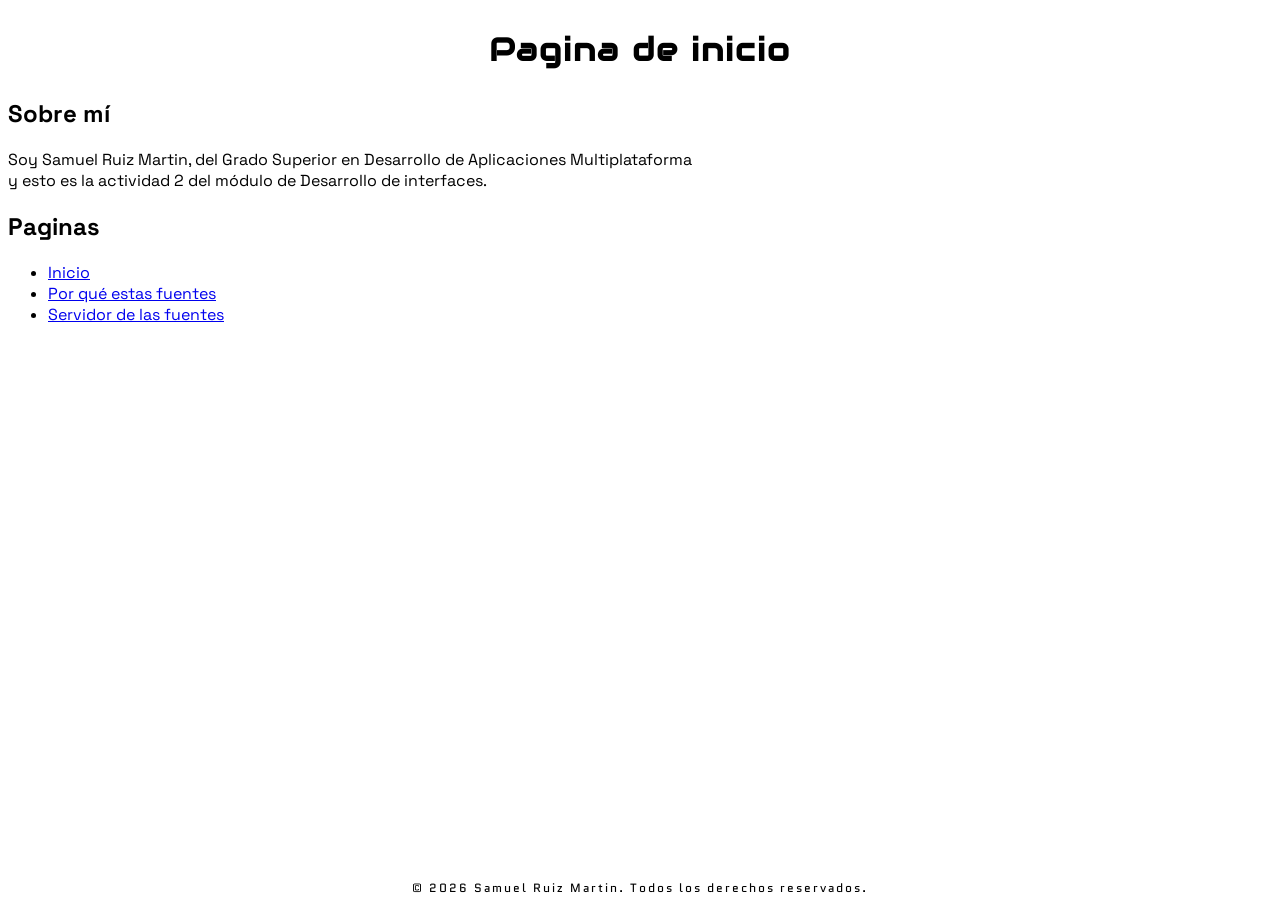
==== index.html @ 608ffa5b "Creacion" ====
<!DOCTYPE html>
<html lang="en">
    <head>
        <meta charset="UTF-8">
        <meta name="viewport" content="width=device-width, initial-scale=1.0">
        <title>Actividad 2 - Samuel Ruiz Martin</title>
        <link rel="stylesheet" href="styles.css">
        <link rel="icon" type="image/png" href="Image/icon.png">
        <link
            href="https://fonts.googleapis.com/css2?family=Quantico:ital,wght@0,400;0,700;1,400;1,700&display=swap"
            rel="stylesheet">
        <link
            href="https://fonts.googleapis.com/css2?family=Quantico:ital,wght@0,400;0,700;1,400;1,700&family=Space+Grotesk:wght@300..700&display=swap"
            rel="stylesheet">
        <link
            href="https://fonts.googleapis.com/css2?family=Audiowide&display=swap"
            rel="stylesheet">
    </head>
    <body>
        <header>
            <h1>Pagina de inicio</h1>
        </header>
        <main>
            <section>
                <h2>Sobre mí</h2>
                <p>Soy Samuel Ruiz Martin, del Grado Superior en Desarrollo de
                    Aplicaciones
                    Multiplataforma <br>
                    y esto es la actividad 2 del módulo de Desarrollo de
                    interfaces.</p>
            </section>
            <section>
                <h2>Paginas</h2>
                <ul>
                    <li><a href="index.html">Inicio</a></li>
                    <li><a href="paginas/fuentes.html">Por qué estas fuentes</a></li>
                    <li><a href="paginas/servidor.html">Servidor de las fuentes</a></li>
                </ul>
            </section>
        </main>
        <footer>
            <p>&copy; 2026 Samuel Ruiz Martin. Todos los derechos
                reservados.</p>
        </footer>
    </body>
</html>
---- styles.css ----
body {
    font-family: 'Space Grotesk', sans-serif;
    display: flex;
    flex-direction: column;
    height: 100%;
    min-height: 100vh;
}

header {
    text-align: center;
}

h1 {
    font-family: 'Audiowide', sans-serif;
    font-size: 2rem;
    font-weight: 700;
    letter-spacing: 2px;
    margin-bottom: 0.5rem;
}

main {
    flex-grow: 1;
    font-family: 'Space Grotesk', sans-serif;
}

footer {
    font-family: 'Quantico', sans-serif;
    font-size: 0.75rem;
    font-weight: 400;
    letter-spacing: 2px;
    text-align: center;
}

/* Estilos de la página del servidor */
@font-face {
    font-family: 'neuropol';
    src: url('carpeta-fonts/Neuropol.woff2') format('woff2'),
         url('carpeta-fonts/Neuropol.woff') format('woff');
    font-weight: normal;
    font-style: normal;
}

@font-face {
    font-family: 'Starjedi';
    src: url('carpeta-fonts/Starjedi.woff2') format('woff2'),
         url('carpeta-fonts/Starjedi.woff') format('woff');
    font-weight: normal;
    font-style: normal;
}

@font-face {
    font-family: 'Refuel';
    src: url('carpeta-fonts/Refuel Eb Cond.woff2') format('woff2'),
         url('carpeta-fonts/Refuel Eb Cond.woff') format('woff');
    font-weight: normal;
    font-style: normal;
}

h1.servidor {
    font-family: 'neuropol', sans-serif;
}

h2.servidor {
    font-family: 'Starjedi', sans-serif;
}

main.servidor {
    font-family: 'Refuel', sans-serif;
}
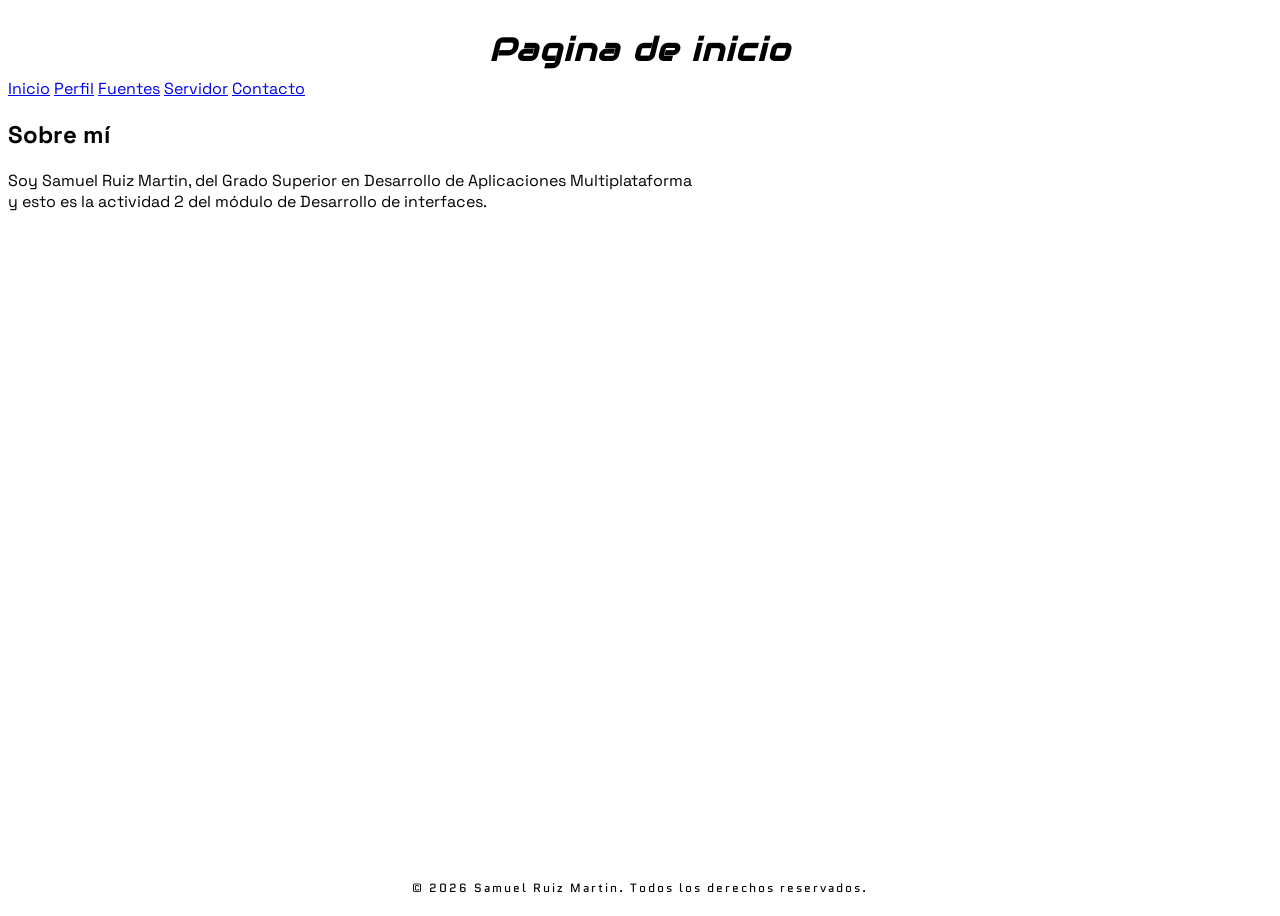
==== commit 85025ef8: "Terminar en casa" ====
--- a/index.html
+++ b/index.html
@@ -3,7 +3,7 @@
     <head>
         <meta charset="UTF-8">
         <meta name="viewport" content="width=device-width, initial-scale=1.0">
-        <title>Actividad 2 - Samuel Ruiz Martin</title>
+        <title>Actividad 3 - Samuel Ruiz Martin</title>
         <link rel="stylesheet" href="styles.css">
         <link rel="icon" type="image/png" href="Image/icon.png">
         <link
@@ -18,8 +18,16 @@
     </head>
     <body>
         <header>
-            <h1>Pagina de inicio</h1>
+            <i class="fa-solid fa-bars"><h1>Pagina de inicio</h1></i>
         </header>
+        <nav>
+            <a href="index.html">Inicio</a></li>
+            <a href="paginas/fuentes.html">Perfil</a></li>
+            <a href="paginas/fuentes.html">Fuentes</a></li>
+            <a href="paginas/servidor.html">Servidor</a></li>
+            <a href="paginas/servidor.html">Contacto</a></li>
+        </nav>
+
         <main>
             <section>
                 <h2>Sobre mí</h2>
@@ -29,14 +37,6 @@
                     y esto es la actividad 2 del módulo de Desarrollo de
                     interfaces.</p>
             </section>
-            <section>
-                <h2>Paginas</h2>
-                <ul>
-                    <li><a href="index.html">Inicio</a></li>
-                    <li><a href="paginas/fuentes.html">Por qué estas fuentes</a></li>
-                    <li><a href="paginas/servidor.html">Servidor de las fuentes</a></li>
-                </ul>
-            </section>
         </main>
         <footer>
             <p>&copy; 2026 Samuel Ruiz Martin. Todos los derechos
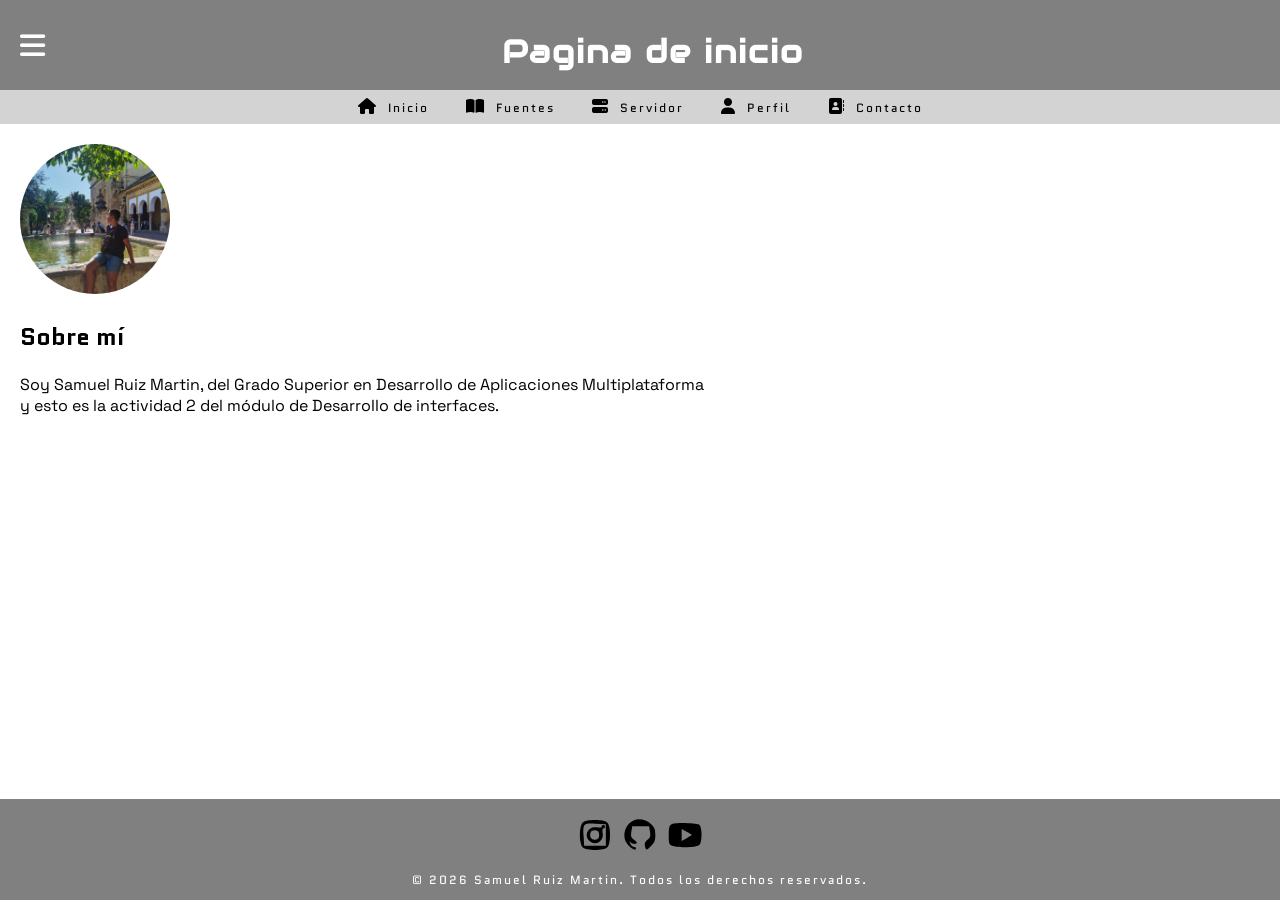
==== commit 566f7582: "Terminado" ====
--- a/index.html
+++ b/index.html
@@ -1,46 +1,54 @@
 <!DOCTYPE html>
 <html lang="en">
-    <head>
-        <meta charset="UTF-8">
-        <meta name="viewport" content="width=device-width, initial-scale=1.0">
-        <title>Actividad 3 - Samuel Ruiz Martin</title>
-        <link rel="stylesheet" href="styles.css">
-        <link rel="icon" type="image/png" href="Image/icon.png">
-        <link
-            href="https://fonts.googleapis.com/css2?family=Quantico:ital,wght@0,400;0,700;1,400;1,700&display=swap"
-            rel="stylesheet">
-        <link
-            href="https://fonts.googleapis.com/css2?family=Quantico:ital,wght@0,400;0,700;1,400;1,700&family=Space+Grotesk:wght@300..700&display=swap"
-            rel="stylesheet">
-        <link
-            href="https://fonts.googleapis.com/css2?family=Audiowide&display=swap"
-            rel="stylesheet">
-    </head>
-    <body>
-        <header>
-            <i class="fa-solid fa-bars"><h1>Pagina de inicio</h1></i>
-        </header>
-        <nav>
-            <a href="index.html">Inicio</a></li>
-            <a href="paginas/fuentes.html">Perfil</a></li>
-            <a href="paginas/fuentes.html">Fuentes</a></li>
-            <a href="paginas/servidor.html">Servidor</a></li>
-            <a href="paginas/servidor.html">Contacto</a></li>
-        </nav>
 
-        <main>
-            <section>
-                <h2>Sobre mí</h2>
-                <p>Soy Samuel Ruiz Martin, del Grado Superior en Desarrollo de
-                    Aplicaciones
-                    Multiplataforma <br>
-                    y esto es la actividad 2 del módulo de Desarrollo de
-                    interfaces.</p>
-            </section>
-        </main>
-        <footer>
-            <p>&copy; 2026 Samuel Ruiz Martin. Todos los derechos
-                reservados.</p>
-        </footer>
-    </body>
-</html>
+<head>
+    <meta charset="UTF-8">
+    <meta name="viewport" content="width=device-width, initial-scale=1.0">
+    <title>Actividad 3 - Samuel Ruiz Martin</title>
+    <link rel="stylesheet" href="styles.css">
+    <link rel="icon" type="image/png" href="Image/icon.png">
+    <link href="https://fonts.googleapis.com/css2?family=Quantico:ital,wght@0,400;0,700;1,400;1,700&display=swap"
+        rel="stylesheet">
+    <link
+        href="https://fonts.googleapis.com/css2?family=Quantico:ital,wght@0,400;0,700;1,400;1,700&family=Space+Grotesk:wght@300..700&display=swap"
+        rel="stylesheet">
+    <link href="https://fonts.googleapis.com/css2?family=Audiowide&display=swap" rel="stylesheet">
+    <link rel="stylesheet" href="https://cdnjs.cloudflare.com/ajax/libs/font-awesome/6.5.1/css/all.min.css">
+</head>
+
+<body>
+    <header>
+        <i class="fa-solid fa-bars" id="menu-icon"></i>
+        <h1>Pagina de inicio</h1>
+    </header>
+    <nav>
+        <a href="index.html"><i id="icon" class="fa-solid fa-house"></i> Inicio</a>
+        <a href="paginas/fuentes.html"><i id="icon" class="fa-solid fa-book-open"></i> Fuentes</a>
+        <a href="paginas/servidor.html"><i id="icon" class="fa-solid fa-server"></i> Servidor</a>
+        <a href="paginas/fuentes.html"><i id="icon"  class="fa-sharp fa-solid fa-user"></i> Perfil</a>
+        <a href="paginas/servidor.html"><i id="icon" class="fa-solid fa-address-book"></i> Contacto</a>
+    </nav>
+
+    <main>
+        <section>
+            <img src="Image/Yo.png" alt="Yo">
+            <h2>Sobre mí</h2>
+            <p>Soy Samuel Ruiz Martin, del Grado Superior en Desarrollo de
+                Aplicaciones
+                Multiplataforma <br>
+                y esto es la actividad 2 del módulo de Desarrollo de
+                interfaces.</p>
+        </section>
+    </main>
+    <footer>
+        <div class="redes">
+            <a href="https://www.instagram.com/samuelruizmartin/" target="_blank"><img class="svg" src="Image/icons8-instagram-24.svg" alt="instagram"></a>
+            <a href="https://github.com/TheYinYan" target="_blank"><img class="svg" src="Image/icons8-github-30.svg" alt="github"></a>
+            <a href="https://www.youtube.com/@El_Yinyan" target="_blank"><img class="svg" src="Image/icons8-youtube-play-48.svg" alt="youtube"></a>
+        </div>
+        <p>&copy; 2026 Samuel Ruiz Martin. Todos los derechos
+            reservados.</p>
+    </footer>
+</body>
+
+</html>
--- a/styles.css
+++ b/styles.css
@@ -1,69 +1,139 @@
 body {
-    font-family: 'Space Grotesk', sans-serif;
-    display: flex;
-    flex-direction: column;
-    height: 100%;
-    min-height: 100vh;
+  font-family: "Space Grotesk", sans-serif;
+  display: flex;
+  flex-direction: column;
+  height: 100%;
+  min-height: 100vh;
+  margin: 0;
 }
 
 header {
-    text-align: center;
+  display: flex;
+  align-items: center;
+  justify-content: space-between;
+  padding: 10px 20px;
+  background-color: gray;
+  color: white;
+}
+
+header h1 {
+  flex: 1;
+  text-align: center;
+}
+
+nav {
+  font-family: "Quantico", sans-serif;
+  font-size: 0.75rem;
+  font-weight: 400;
+  letter-spacing: 2px;
+  text-align: center;
+  padding-top: 0.5rem;
+  padding-bottom: 0.5rem;
+  background-color: lightgray;
+}
+
+nav a {
+  text-decoration: none;
+  color: inherit;
+  margin: 0 1rem;
+  word-spacing: 5px;
+}
+
+nav a:hover {
+  text-decoration: underline;
 }
 
 h1 {
-    font-family: 'Audiowide', sans-serif;
-    font-size: 2rem;
-    font-weight: 700;
-    letter-spacing: 2px;
-    margin-bottom: 0.5rem;
+  font-family: "Audiowide", sans-serif;
+  font-size: 2rem;
+  font-weight: 700;
+  letter-spacing: 2px;
+  margin-bottom: 0.5rem;
+}
+
+h2 {
+  font-family: "Quantico";
 }
 
 main {
-    flex-grow: 1;
-    font-family: 'Space Grotesk', sans-serif;
+  flex-grow: 1;
+  font-family: "Space Grotesk", sans-serif;
+  padding: 20px;
 }
 
 footer {
-    font-family: 'Quantico', sans-serif;
-    font-size: 0.75rem;
-    font-weight: 400;
-    letter-spacing: 2px;
-    text-align: center;
+  font-family: "Quantico", sans-serif;
+  font-size: 0.75rem;
+  font-weight: 400;
+  letter-spacing: 2px;
+  text-align: center;
+  background-color: gray;
+  color: white;
+}
+
+img {
+  width: 150px;
+  height: 150px;
+  border-radius: 50%;
+  object-fit: cover;
+}
+
+.svg {
+    width: 40px;
+    height: 40px;
+    padding-top: 1rem;
+}
+
+/* Iconos */
+#menu-icon {
+  font-size: 1.8rem;
+  cursor: pointer;
+}
+
+#icon {
+  font-size: 1rem;
 }
 
 /* Estilos de la página del servidor */
 @font-face {
-    font-family: 'neuropol';
-    src: url('carpeta-fonts/Neuropol.woff2') format('woff2'),
-         url('carpeta-fonts/Neuropol.woff') format('woff');
-    font-weight: normal;
-    font-style: normal;
+  font-family: "neuropol";
+  src:
+    url("carpeta-fonts/Neuropol.woff2") format("woff2"),
+    url("carpeta-fonts/Neuropol.woff") format("woff");
+  font-weight: normal;
+  font-style: normal;
 }
 
 @font-face {
-    font-family: 'Starjedi';
-    src: url('carpeta-fonts/Starjedi.woff2') format('woff2'),
-         url('carpeta-fonts/Starjedi.woff') format('woff');
-    font-weight: normal;
-    font-style: normal;
+  font-family: "Starjedi";
+  src:
+    url("carpeta-fonts/Starjedi.woff2") format("woff2"),
+    url("carpeta-fonts/Starjedi.woff") format("woff");
+  font-weight: normal;
+  font-style: normal;
 }
 
 @font-face {
-    font-family: 'Refuel';
-    src: url('carpeta-fonts/Refuel Eb Cond.woff2') format('woff2'),
-         url('carpeta-fonts/Refuel Eb Cond.woff') format('woff');
-    font-weight: normal;
-    font-style: normal;
+  font-family: "Refuel";
+  src:
+    url("carpeta-fonts/Refuel Eb Cond.woff2") format("woff2"),
+    url("carpeta-fonts/Refuel Eb Cond.woff") format("woff");
+  font-weight: normal;
+  font-style: normal;
 }
 
 h1.servidor {
-    font-family: 'neuropol', sans-serif;
+  font-family: "neuropol", sans-serif;
 }
 
 h2.servidor {
-    font-family: 'Starjedi', sans-serif;
+  font-family: "Starjedi", sans-serif;
 }
 
 main.servidor {
-    font-family: 'Refuel', sans-serif;
-}+  font-family: "Refuel", sans-serif;
+}
+
+.servidor {
+  text-align: center;
+}
